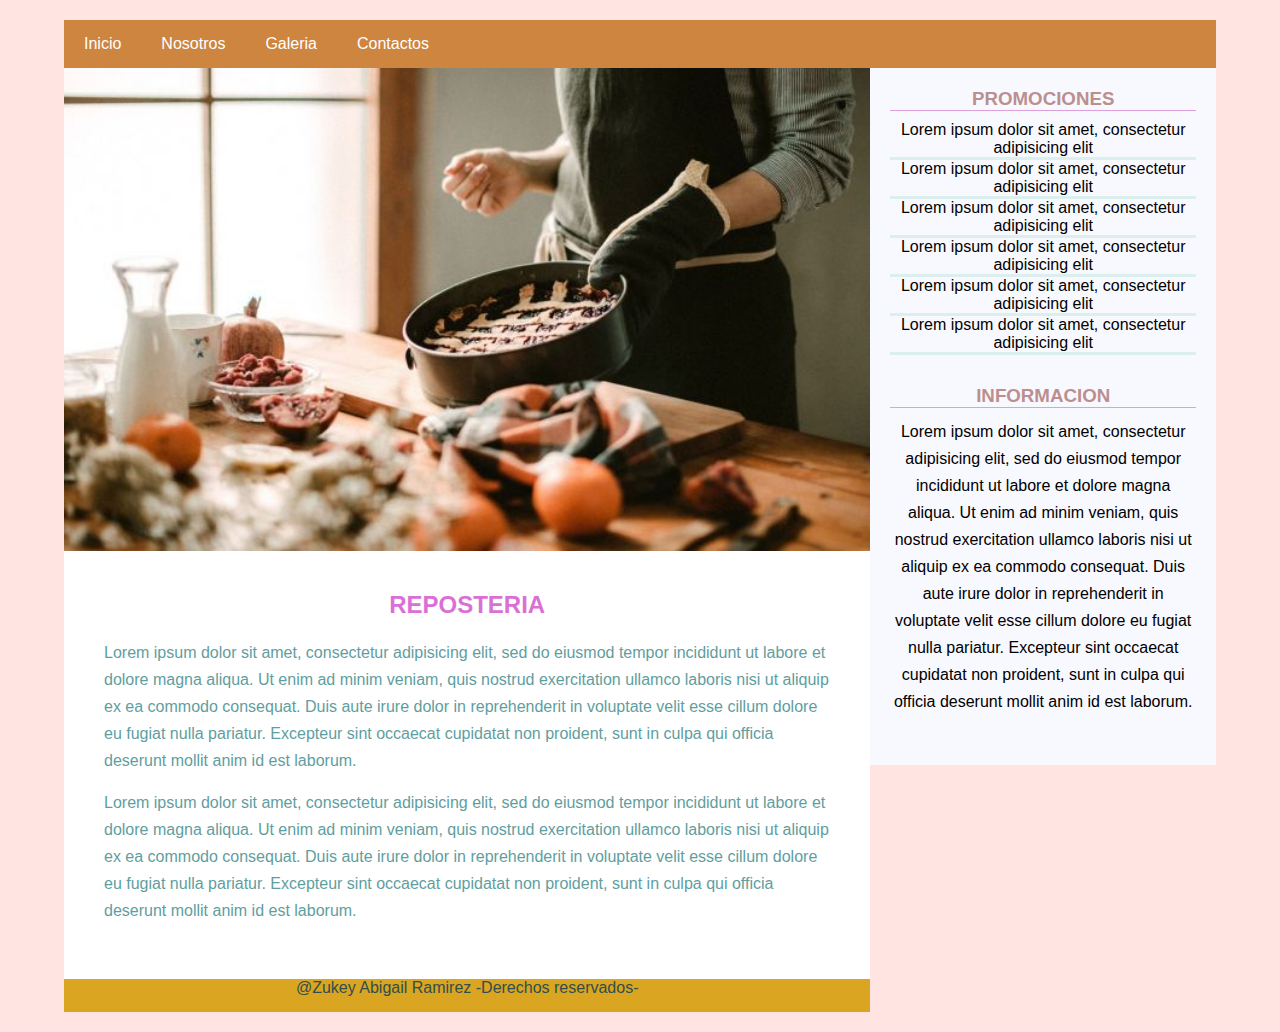
==== index.html @ 1853b538 "Practica 3" ====
<!DOCTYPE html>
<html>
<head>
	<meta charset="utf-8">
	<meta name="viewport" content="width=device-width,user-scalable=no, initial-scale=1.0, maximum-sacale=1.0, minimum-sacale=1.0">
	<title>Reposteria</title>
	<link rel="stylesheet" type="text/css" href="estilos.css">
</head>
	<body>
		<div class="contenedor">
			<header>
				<nav>
					<ul>
					<li><a href="index.html">Inicio</a></li>
					<li><a href="nosotros.html">Nosotros</a></li>
					<li><a href="galeria.html">Galeria</a></li>
						<li><a href="contactos.html">Contactos</a></li>
					</ul>
				</nav>
			</header>
			<section class="main">
				<div class="imagen">
					<img align="center" src="imagen1.jpg">
				</div>
				<section class="ref">
					<article>
						<h2 align="center">REPOSTERIA</h2>
						<p>Lorem ipsum dolor sit amet, consectetur adipisicing elit, sed do eiusmod
						tempor incididunt ut labore et dolore magna aliqua. Ut enim ad minim veniam,
						quis nostrud exercitation ullamco laboris nisi ut aliquip ex ea commodo
						consequat. Duis aute irure dolor in reprehenderit in voluptate velit esse
						cillum dolore eu fugiat nulla pariatur. Excepteur sint occaecat cupidatat non
						proident, sunt in culpa qui officia deserunt mollit anim id est laborum.</p>
						<p>Lorem ipsum dolor sit amet, consectetur adipisicing elit, sed do eiusmod
						tempor incididunt ut labore et dolore magna aliqua. Ut enim ad minim veniam,
						quis nostrud exercitation ullamco laboris nisi ut aliquip ex ea commodo
						consequat. Duis aute irure dolor in reprehenderit in voluptate velit esse
						cillum dolore eu fugiat nulla pariatur. Excepteur sint occaecat cupidatat non
						proident, sunt in culpa qui officia deserunt mollit anim id est laborum.</p>
					</article>
					
				</section>

			</section>
			<aside>
				<div class="lateral">
					<h3 class="titulo"> PROMOCIONES</h3>
					<ul>
						<li><a href="#">Lorem ipsum dolor sit amet, consectetur adipisicing elit</a></li>
						<li><a href="#">Lorem ipsum dolor sit amet, consectetur adipisicing elit</a></li>
						<li><a href="#">Lorem ipsum dolor sit amet, consectetur adipisicing elit</a></li>
						<li><a href="#">Lorem ipsum dolor sit amet, consectetur adipisicing elit</a></li>
						<li><a href="#">Lorem ipsum dolor sit amet, consectetur adipisicing elit</a></li>
						<li><a href="#">Lorem ipsum dolor sit amet, consectetur adipisicing elit</a></li>
					</ul>
				</div>
				<div class="lateral">
					<h3 class="titulo"> INFORMACION</h3>
					<p>Lorem ipsum dolor sit amet, consectetur adipisicing elit, sed do eiusmod
						tempor incididunt ut labore et dolore magna aliqua. Ut enim ad minim veniam,
						quis nostrud exercitation ullamco laboris nisi ut aliquip ex ea commodo
						consequat. Duis aute irure dolor in reprehenderit in voluptate velit esse
						cillum dolore eu fugiat nulla pariatur. Excepteur sint occaecat cupidatat non
						proident, sunt in culpa qui officia deserunt mollit anim id est laborum.</p>
				</div>
			</aside>
			<footer>
				<p>@Zukey Abigail Ramirez -Derechos reservados-</p>
			</footer>
		</div>

	</body>
</html>
---- estilos.css ----
*{
	margin: 0;
	padding: 0;
	box-sizing: border-box;
}
body{
	font-family: arial,sans-serif;
	font-size: 16px;
	background: MistyRose;
}

.contenedor{ 
	width: 90%;/*anchura se maneja en porcentaje*/
	margin: 20px auto;
	overflow: hidden; /*coloca elementos en linea*/
}

header{
	background:#CD853F;
}
header nav{
	width: 90%;/*anchura se maneja en porcentaje*/

}
header nav ul{
    width: 100%;/*anchura se maneja en porcentaje*/
    overflow: hidden;
    list-style: none;
}
header nav ul li{
	float: left;
}

header nav ul li a{
	text-decoration: none;
	display: inline-block;
	padding: 15px 20px;
	color: white;
}
header nav ul li a:hover{ /*cuando pasa el mouse*/
	background: Linen;
    color: Violet;
}

.main {
	width: 70%;/*anchura se maneja en porcentaje*/
	background: #fff;
	float: left;
}
.main .imagen img{

	width: 100%;/*anchura se maneja en porcentaje*/
	vertical-align: top;
}
.main .ref{
	padding: 40px;
}
.main .ref article h2{
	margin-bottom: 20px; /*tope*/
	color: #DA70D6;
}
.main .ref article p{
	margin-bottom: 15px;
	line-height: 27px;
	color: #5F9EA0;
}

.main .ref article img{
	width: 80%;
}

aside{
	width: 30%;/*anchura se maneja en porcentaje*/
	padding: 20px;
	color: #black;
	background:#F8F8FF;
	float: left;
}
aside .lateral{
	text-align: center;
 	margin-bottom: 30px;
}
aside .lateral .imagen-lateral{
	width: 80%;
}
aside .lateral .titulo{
	color: 	#BC8F8F;
	border-bottom: 1px solid #DDA0DD;
	margin-bottom: 10px;
}

aside .lateral ul{
	list-style: none;
}
aside .lateral ul li{
	border-bottom: 3px solid rgba(102, 205, 170, 0.2);
}
aside .lateral ul li a{
	color: #000000;
	text-decoration: none;
}
aside .lateral ul li a:hover{
 color: #5F9EA0;
}

aside .lateral p{
	line-height: 27px;
}

footer{
	width: 70%;/*anchura se maneja en porcentaje*/
	background: #DAA520 ;
	color: #2F4F4F;
	padding: 15px 0;
	text-align: center;
}
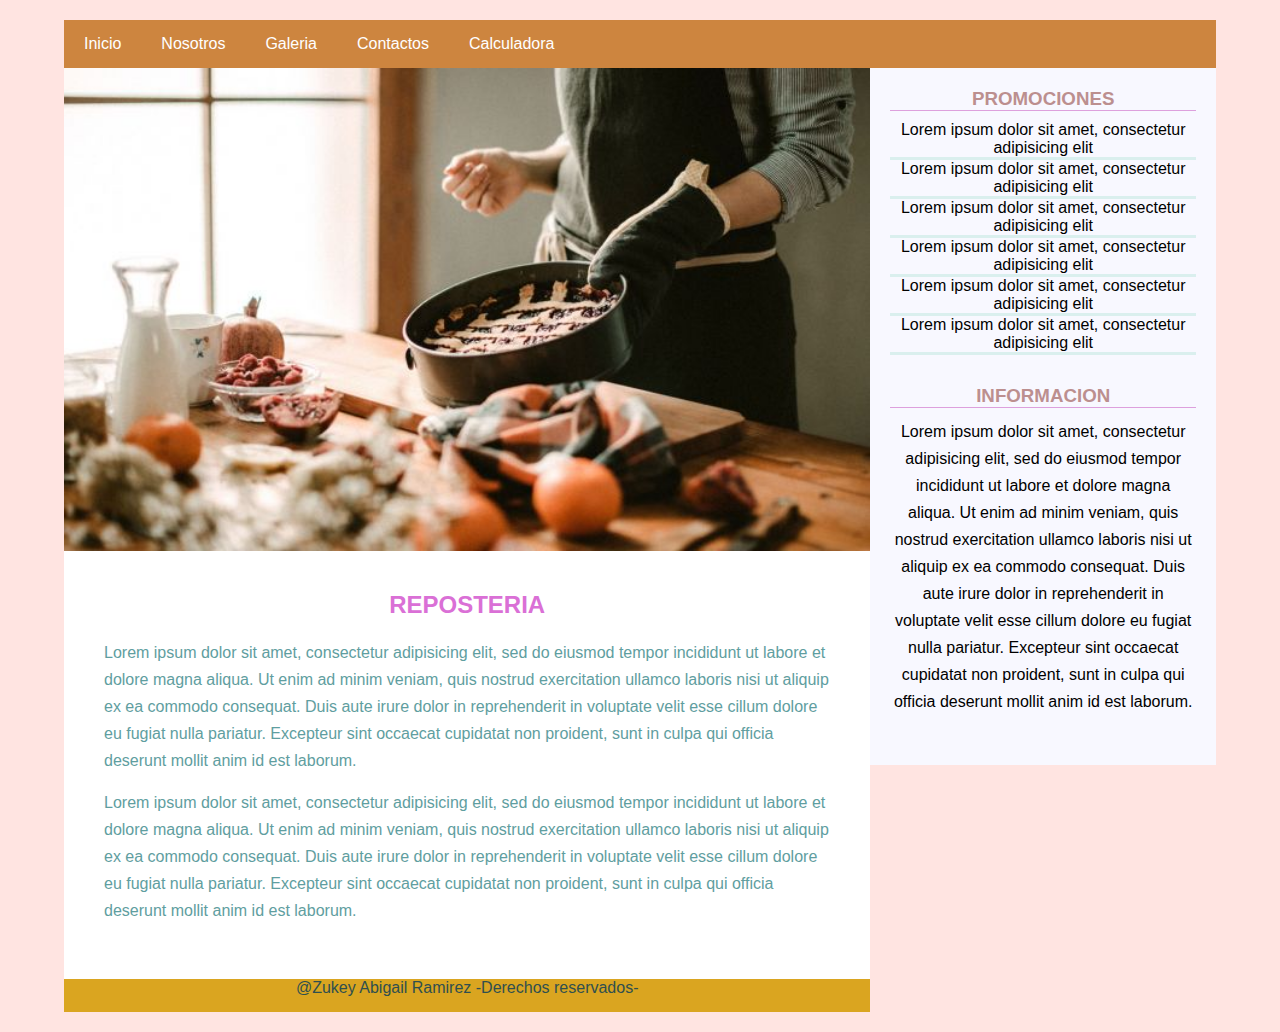
==== commit 15239247: "Segundo avance" ====
--- a/index.html
+++ b/index.html
@@ -1,5 +1,5 @@
 <!DOCTYPE html>
-<html>
+<html> 
 <head>
 	<meta charset="utf-8">
 	<meta name="viewport" content="width=device-width,user-scalable=no, initial-scale=1.0, maximum-sacale=1.0, minimum-sacale=1.0">
@@ -14,7 +14,8 @@
 					<li><a href="index.html">Inicio</a></li>
 					<li><a href="nosotros.html">Nosotros</a></li>
 					<li><a href="galeria.html">Galeria</a></li>
-						<li><a href="contactos.html">Contactos</a></li>
+					<li><a href="contactos.html">Contactos</a></li>
+					<li><a href="calculadora.html">Calculadora</a></li>
 					</ul>
 				</nav>
 			</header>
--- a/estilos.css
+++ b/estilos.css
@@ -113,4 +113,19 @@
 	color: #2F4F4F;
 	padding: 15px 0;
 	text-align: center;
+}
+
+/*Uso de mediaqueries*/
+@media screen and (max-width: 800px){
+	.main{
+		width: 100px;
+		font-size: 12px;
+		background: black;
+	}
+	aside{
+		width: 100%;
+	}
+	footer{
+		width: 100%;
+	}
 }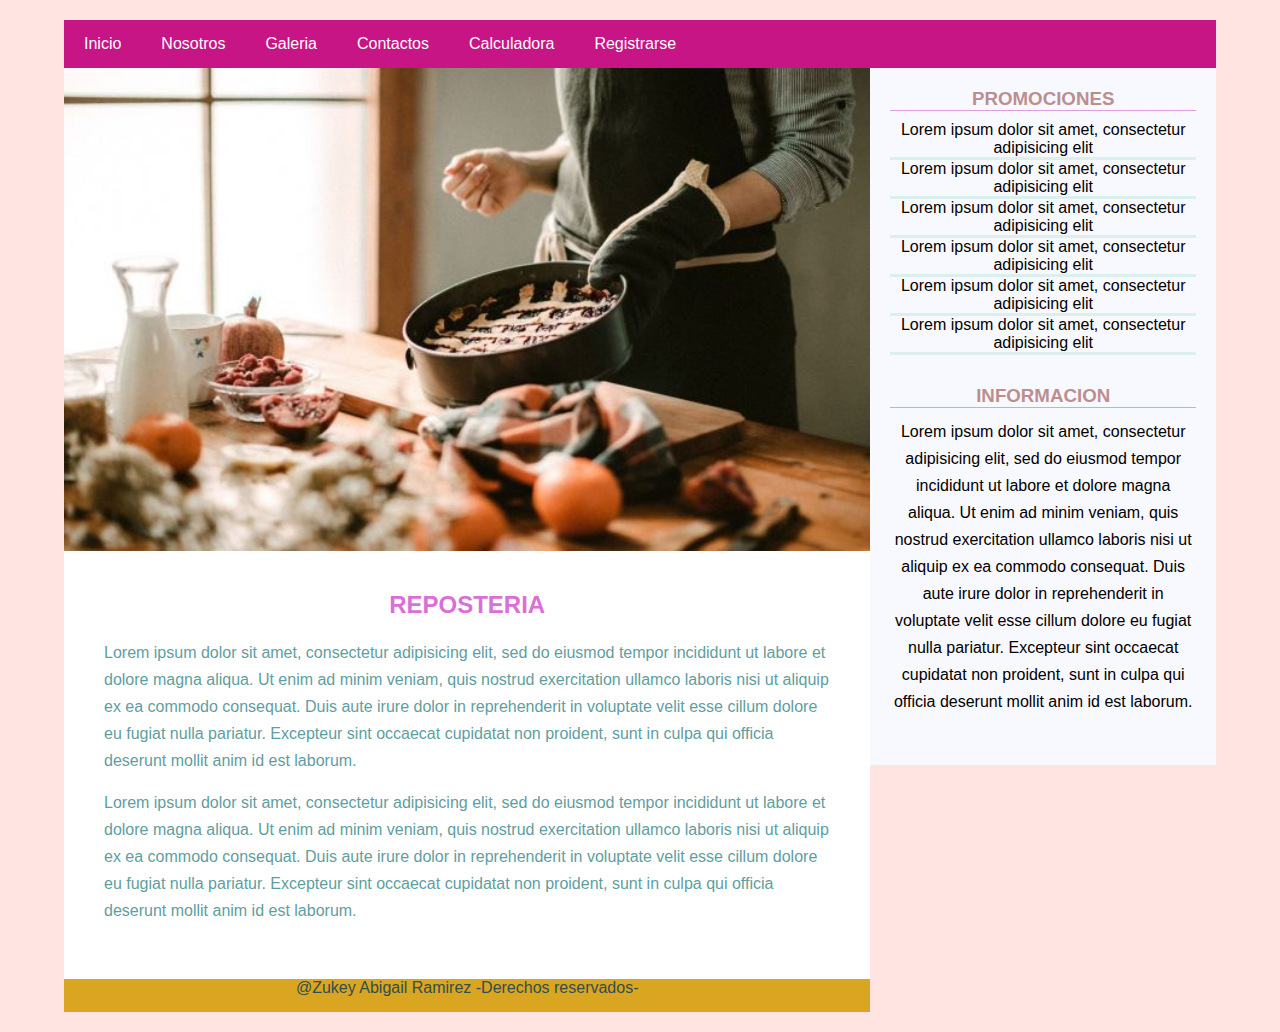
==== commit 8b5737b5: "Tercer avance" ====
--- a/index.html
+++ b/index.html
@@ -1,6 +1,6 @@
 <!DOCTYPE html>
 <html> 
-<head>
+<head> 
 	<meta charset="utf-8">
 	<meta name="viewport" content="width=device-width,user-scalable=no, initial-scale=1.0, maximum-sacale=1.0, minimum-sacale=1.0">
 	<title>Reposteria</title>
@@ -16,6 +16,7 @@
 					<li><a href="galeria.html">Galeria</a></li>
 					<li><a href="contactos.html">Contactos</a></li>
 					<li><a href="calculadora.html">Calculadora</a></li>
+					<li><a href="registrarse.html">Registrarse</a></li>
 					</ul>
 				</nav>
 			</header>
--- a/estilos.css
+++ b/estilos.css
@@ -2,7 +2,7 @@
 	margin: 0;
 	padding: 0;
 	box-sizing: border-box;
-}
+} 
 body{
 	font-family: arial,sans-serif;
 	font-size: 16px;
@@ -16,28 +16,28 @@
 }
 
 header{
-	background:#CD853F;
+	background:#C71585;;
 }
-header nav{
+nav{
 	width: 90%;/*anchura se maneja en porcentaje*/
-
+ 	text-align: center;
 }
-header nav ul{
+nav ul{
     width: 100%;/*anchura se maneja en porcentaje*/
     overflow: hidden;
     list-style: none;
 }
-header nav ul li{
+nav ul li{
 	float: left;
 }
 
-header nav ul li a{
+nav ul li a{
 	text-decoration: none;
 	display: inline-block;
 	padding: 15px 20px;
 	color: white;
 }
-header nav ul li a:hover{ /*cuando pasa el mouse*/
+nav ul li a:hover{ /*cuando pasa el mouse*/
 	background: Linen;
     color: Violet;
 }
@@ -116,7 +116,7 @@
 }
 
 /*Uso de mediaqueries*/
-@media screen and (max-width: 800px){
+@media screen and (max-width: 100px){
 	.main{
 		width: 100px;
 		font-size: 12px;
